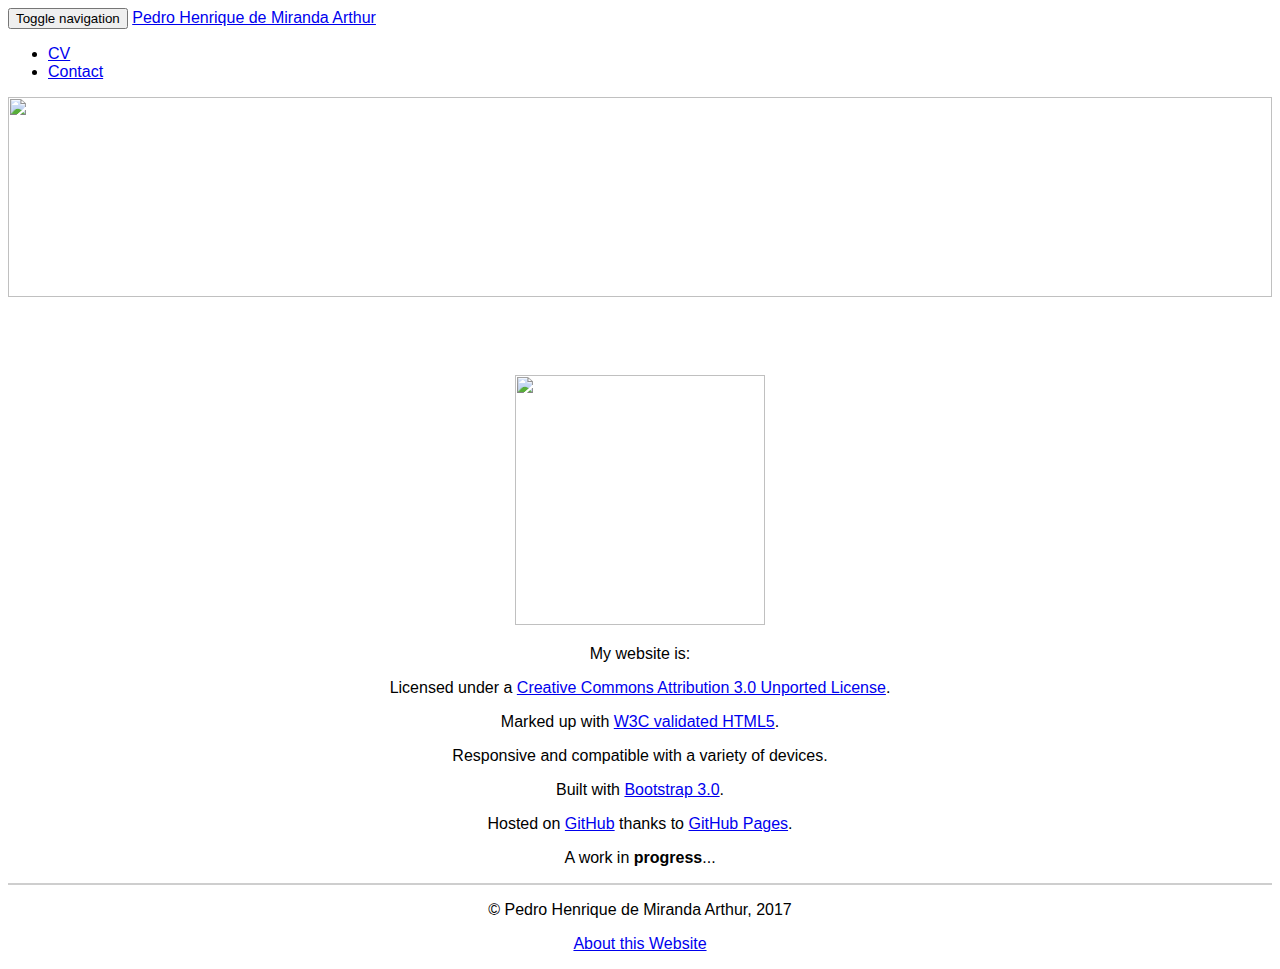
==== about.html @ 9eba4982 "Updating 'What Im studying' and adding christmas lights to the other pages" ====
<html lang="en">

<head>
  <meta http-equiv="Content-Type" content="text/html; charset=UTF-8">
  <meta name="viewport" content="width=device-width,initial-scale=1.0">
  <title>PHMA</title>
  <link rel="stylesheet" type="text/css" href="css/bootstrap.css" />
  <link rel="stylesheet" type="text/css" href="css/bootstrap.min.css" />
  <link rel="stylesheet" type="text/css" href="css/bootstrap-theme.css" />
  <link rel="stylesheet" type="text/css" href="css/font-awesome.css" />
  <link rel="stylesheet" type="text/css" href="css/font-awesome.min.css" />

  <link rel="stylesheet" type="text/css" href="css/style.css" />
  <script type="text/javascript" src="js/jquery-1.11.1.min.js"></script>
  <script type="text/javascript" src="js/bootstrap.js"></script>
  <script type="text/javascript" src="js/bootstrap.min.js"></script>

</head>

<body class="well">

  <nav class="navbar navbar-default navbar-fixed-top">
	<div class="container-fluid">
	  <div class="navbar-header">
		<button type="button" class="navbar-toggle collapsed" data-toggle="collapse" data-target="#navbar" aria-expanded="false" aria-controls="navbar">
		  <span class="sr-only">Toggle navigation</span>
		  <i class="fa fa-bars" aria-hidden="true"></i>
		</button>
		<a class="navbar-brand" href="index.html" id="logo">Pedro Henrique de Miranda Arthur</a>
	  </div>
	  <div id="navbar" class="navbar-collapse collapse">
		<ul class="nav navbar-nav navbar-left">
		</ul>
		<ul class="nav navbar-nav navbar-right">
		  <li><a href="cv.html">CV</a></li>
		  <li><a href="contact.html">Contact</a></li>
		</ul>
	  </div><!--/.nav-collapse -->
	</div>
  </nav>
  
    <div class="row">
	<div class="col-md-12">
		<img src="https://media.giphy.com/media/A27PZDSLuK6ys/giphy.gif" style="width: 100%; height:200px;" />
	</div>
  </div>

  <br/>
  
  <div class="row" style="margin-top: 60px;">
  
	<div class="col-md-3">
	</div>
	
	<div class="col-md-6">
	<img src="img/pedro.jpg" class="img-circle pedro-img" />
	
	<div align="center" style="margin-top: 20px">
	<p>My website is:</p>
	
		<p>Licensed under a <a href="https://creativecommons.org/licenses/by/3.0/deed.en_US" target="_blank">Creative Commons Attribution 3.0 Unported License</a>.</p>
		<p>Marked up with <a href="https://validator.w3.org" target="_blank">W3C validated HTML5</a>.</p>
		<p>Responsive and compatible with a variety of devices.</p>
		<p>Built with <a href="http://getbootstrap.com/" target="_blank">Bootstrap 3.0</a>.</p>
		<p>Hosted on <a href="https://github.com/" target="_blank">GitHub</a> thanks to <a href="https://pages.github.com/" target="_blank">GitHub Pages</a>.</p>
		<p>A work in <b>progress</b>...</p>		
		<hr/ style="border: 1pt solid #cecece;">
	</div>
		
	</div>
	
	<div class="col-md-3">
	</div>
	
  </div>


  <div class="row" align="center">
	  <p>© Pedro Henrique de Miranda Arthur, 2017</p>
	  <p><a href="about.html">About this Website</a></p>
  </div>

</body>



</html>
---- css/style.css ----
body{
	font-family: "Trebuchet MS", Helvetica, sans-serif ;
}

h1{
	text-align: center;
}

h3{
	text-align: center;
}

h5{
	margin-top: 20px;
	text-align: center;
}

.pedro-img{
	height: 250px; 
	width: auto; 
	display: block;
	margin: 0 auto;
}

.social {
	margin-top: 20px;
	-webkit-transform: scale(1);
	transform: scale(1);
	-webkit-transition: .3s ease-in-out;
	transition: .3s ease-in-out;
	height: 30px;
	width: 30px;
}

.social:hover{
	-webkit-transform: scale(1.3);
	transform: scale(1.3);
}

.social-link{
	margin-top: -35px; 
	margin-left: 40px;
}

.mackenzie {
	-webkit-transform: scale(1);
	transform: scale(1);
	-webkit-transition: .3s ease-in-out;
	transition: .3s ease-in-out;
	height: 25px;
	width: auto;
}

.mackenzie:hover{
	-webkit-transform: scale(1.3);
	transform: scale(1.3);
}

.microsoft {
	-webkit-transform: scale(1);
	transform: scale(1);
	-webkit-transition: .3s ease-in-out;
	transition: .3s ease-in-out;
	height: 50px;
	width: 50px;
	margin-left: 20px;
	margin-top: 10px;
}

.microsoft:hover{
	-webkit-transform: scale(1.3);
	transform: scale(1.3);
}

.certifications{
	margin-left: 20px;
	-webkit-transform: scale(1);
	transform: scale(1);
	-webkit-transition: .3s ease-in-out;
	transition: .3s ease-in-out;
}

.certifications:hover{
	-webkit-transform: scale(1.1);
	transform: scale(1.1);
}

.fa-trophy{
	color: #e5ad00;
}

.fa-graduation-cap{
	color: black;
}

.fa-desktop{
	color: #c7c7c7;
}

.fa-certificate{
	color: #df7979;
}

.fa-mobile{
	color: #333333;
	font-size: 24px;
}

.fa-cloud{
	color: #ffffff;
}

.fa-laptop{
	color: #b0b0b0;
}

.fa-language{
	color: #33a9f0;
}

.fa-pencil{
	color: #ffbf45;
}

/* Large Devices, Wide Screens */
@media only screen and (max-width : 1200px) {

}

/* Medium Devices, Desktops */
@media only screen and (max-width : 992px) {

}

/* Small Devices, Tablets */
@media only screen and (max-width : 768px) {
	.pedro-img{
		display: block;
		margin: 0 auto;
		height: 200px;
	  }
	#logo{
		font-size: 	14px;
	}
	.microsoft{
		display: block;
		margin: 0 auto;
	}
	h2{
		text-align: center;
	}
}

/* Extra Small Devices, Phones */ 
@media only screen and (max-width : 480px) {
	.pedro-img{
		display: block;
		margin: 0 auto;
		height: 200px;
	  }
	  #logo{
		font-size: 	14px;
	}
	.microsoft{
		display: block;
		margin: 0 auto;
	}
	h2{
		text-align: center;
	}
	#infos p{
		text-align: center;
	}
	#infos h2{
		text-align: center;
	}
	#infos h4{
		text-align: center;
	}
	#work-title{
		text-align: center;
	}
	#infos p{
		margin-left: 20px;
	}
}

/* Custom, iPhone Retina */ 
@media only screen and (max-width : 320px) {
	.pedro-img{
		display: block;
		margin: 0 auto;
		height: 200px;
	  }
	.social-link{
		display: none;
	}
	.contact{
		text-align: center;
	}
	#logo{
		font-size: 	14px;
	}
	.microsoft{
		display: block;
		margin: 0 auto;
	}
	h2{
		text-align: center;
	}
	#infos h4,p{
		text-align: center;
	}
	#work-title{
		text-align: center;
	}
	#infos p{
		margin-left: 20px;
	}
	#txtKnwolegde{
		font-size: 20pt;
	}
}
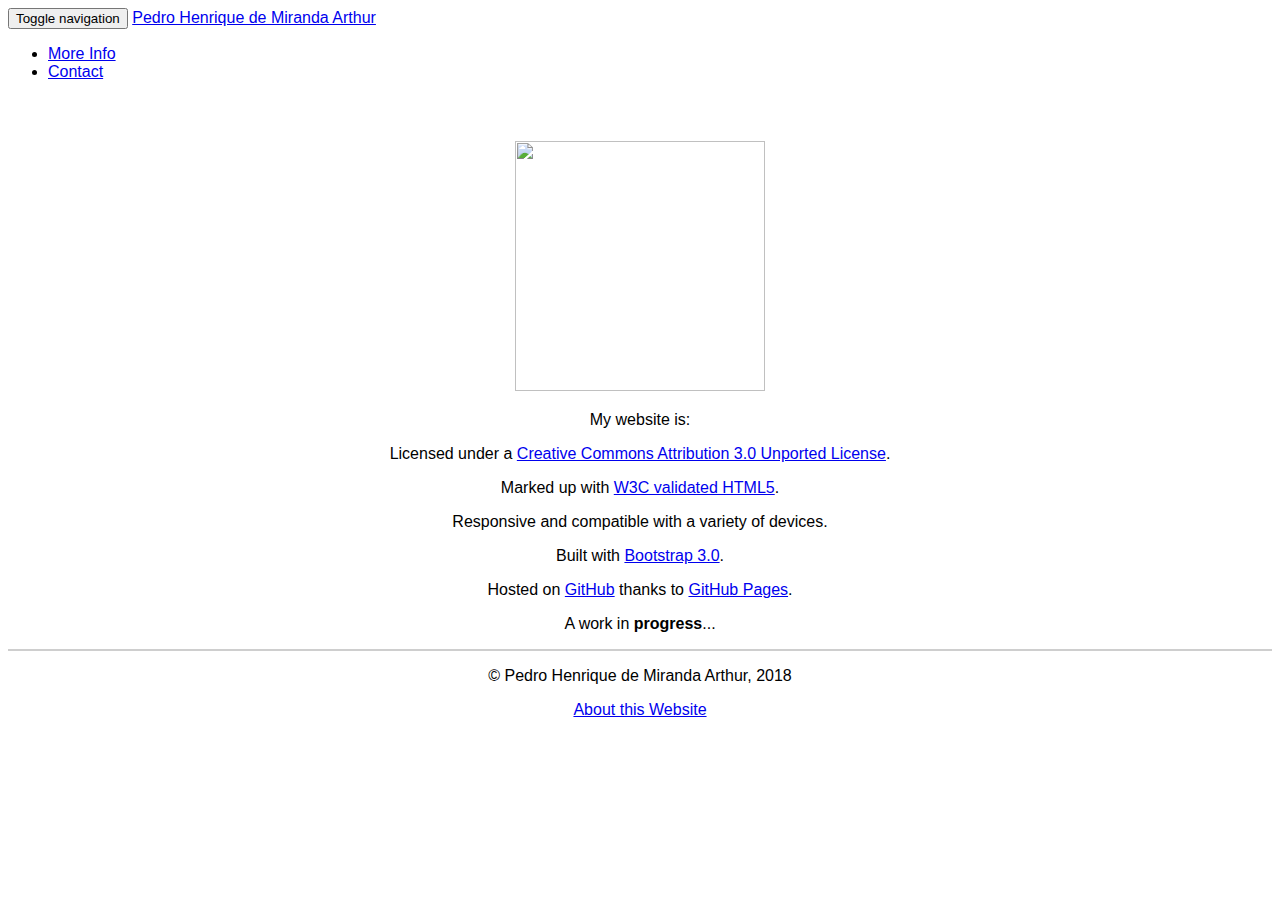
==== commit 2613dfad: "Fixing broken link" ====
--- a/about.html
+++ b/about.html
@@ -32,20 +32,12 @@
 		<ul class="nav navbar-nav navbar-left">
 		</ul>
 		<ul class="nav navbar-nav navbar-right">
-		  <li><a href="cv.html">CV</a></li>
+		  <li><a href="moreInfo.html">More Info</a></li>
 		  <li><a href="contact.html">Contact</a></li>
 		</ul>
 	  </div><!--/.nav-collapse -->
 	</div>
   </nav>
-  
-    <div class="row">
-	<div class="col-md-12">
-		<img src="https://media.giphy.com/media/A27PZDSLuK6ys/giphy.gif" style="width: 100%; height:200px;" />
-	</div>
-  </div>
-
-  <br/>
   
   <div class="row" style="margin-top: 60px;">
   
@@ -76,7 +68,7 @@
 
 
   <div class="row" align="center">
-	  <p>© Pedro Henrique de Miranda Arthur, 2017</p>
+	  <p>© Pedro Henrique de Miranda Arthur, 2018</p>
 	  <p><a href="about.html">About this Website</a></p>
   </div>
 
--- a/css/style.css
+++ b/css/style.css
@@ -122,6 +122,32 @@
 	color: #ffbf45;
 }
 
+.fa-hand-o-right{
+	font-size: 12pt;
+}
+
+#titles{
+	text-align: center;
+}
+
+#currentlyStudying{
+	text-align: right;
+}
+
+.fa-book{
+	color: #e36a6a;
+}
+
+.img-book{
+	height: 200px;
+	width: 150px;
+}
+
+.fa-question-circle{
+	color: #81b9ec;
+	font-weigth: bold;
+}
+
 /* Large Devices, Wide Screens */
 @media only screen and (max-width : 1200px) {
 
@@ -149,6 +175,9 @@
 	h2{
 		text-align: center;
 	}
+	#currentlyStudying{
+		text-align: center;
+	}
 }
 
 /* Extra Small Devices, Phones */ 
@@ -183,6 +212,9 @@
 	#infos p{
 		margin-left: 20px;
 	}
+	#currentlyStudying{
+		text-align: center;
+	}
 }
 
 /* Custom, iPhone Retina */ 
@@ -220,4 +252,62 @@
 	#txtKnwolegde{
 		font-size: 20pt;
 	}
-}+	#currentlyStudying{
+		text-align: center;
+	}
+}
+
+.xmas{
+	width:100%;
+	margin: 0 auto;
+	text-align: center;
+	color:#313131;
+	font-size:45px;
+	font-weight: bold;
+	-webkit-animation:colorchange 5s infinite alternate;
+}
+
+@-webkit-keyframes colorchange {
+      0% {
+        color: #ff4848;
+      }
+      
+      10% {
+        color: #41f63b;
+      }
+      
+      20% {
+        color: #ff4848;
+      }
+      
+      30% {
+        color: #41f63b;
+      }
+      
+      40% {
+        color: #ff4848;
+      }
+      
+      50% {
+        color: #41f63b;
+      }
+      
+      60% {
+        color: #ff4848;
+      }
+      
+      70% {
+        color: #41f63b;
+      }
+      80% {
+        color: #ff4848;
+      }
+      
+      90% {
+        color: #41f63b;
+      }
+      
+      100% {
+        color: #ff4848;
+      }
+    }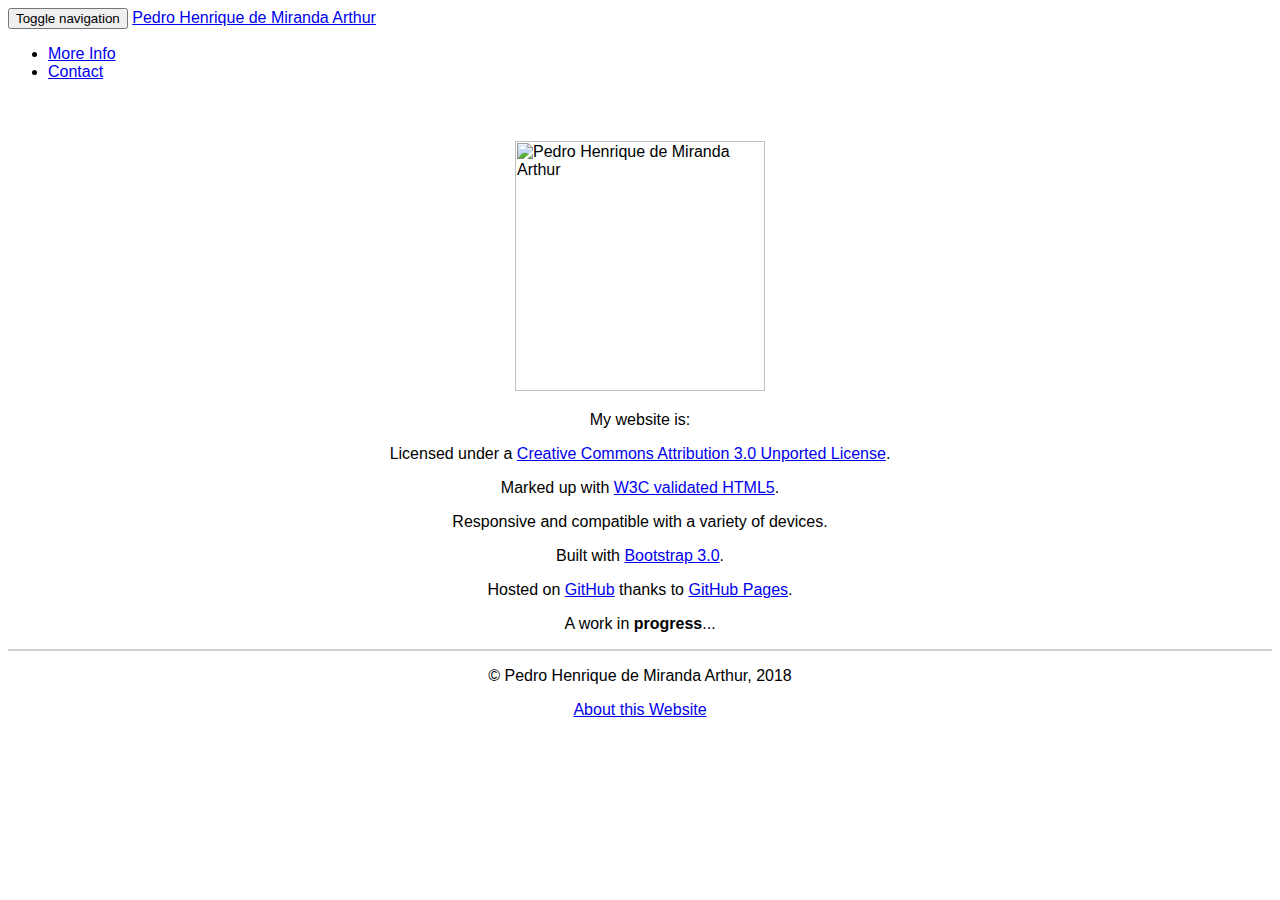
==== commit d4072e40: "alt" ====
--- a/about.html
+++ b/about.html
@@ -1,76 +1,95 @@
 <html lang="en">
 
 <head>
-  <meta http-equiv="Content-Type" content="text/html; charset=UTF-8">
-  <meta name="viewport" content="width=device-width,initial-scale=1.0">
-  <title>PHMA</title>
-  <link rel="stylesheet" type="text/css" href="css/bootstrap.css" />
-  <link rel="stylesheet" type="text/css" href="css/bootstrap.min.css" />
-  <link rel="stylesheet" type="text/css" href="css/bootstrap-theme.css" />
-  <link rel="stylesheet" type="text/css" href="css/font-awesome.css" />
-  <link rel="stylesheet" type="text/css" href="css/font-awesome.min.css" />
+	<title>PHMA</title>
+	<meta charset="utf-8">
+	<meta name="description" content="Pedro Henrique de Miranda Arthur">
+	<meta name="keywords" content="pedrohma95">
+	<meta name="author" content="Pedro Henrique de Miranda Arthur">
+	<meta http-equiv="Content-Type" content="text/html; charset=UTF-8">
+	<meta name="viewport" content="width=device-width,initial-scale=1.0">
+	<link rel="manifest" href="/manifest.webmanifest">
+	<link rel="stylesheet" type="text/css" href="css/bootstrap.css" />
+	<link rel="stylesheet" type="text/css" href="css/bootstrap.min.css" />
+	<link rel="stylesheet" type="text/css" href="css/bootstrap-theme.css" />
+	<link rel="stylesheet" type="text/css" href="css/font-awesome.css" />
+	<link rel="stylesheet" type="text/css" href="css/font-awesome.min.css" />
 
-  <link rel="stylesheet" type="text/css" href="css/style.css" />
-  <script type="text/javascript" src="js/jquery-1.11.1.min.js"></script>
-  <script type="text/javascript" src="js/bootstrap.js"></script>
-  <script type="text/javascript" src="js/bootstrap.min.js"></script>
+	<link rel="stylesheet" type="text/css" href="css/style.css" />
+	<script type="text/javascript" src="js/jquery-1.11.1.min.js"></script>
+	<script type="text/javascript" src="js/bootstrap.js"></script>
+	<script type="text/javascript" src="js/bootstrap.min.js"></script>
 
 </head>
 
 <body class="well">
 
-  <nav class="navbar navbar-default navbar-fixed-top">
-	<div class="container-fluid">
-	  <div class="navbar-header">
-		<button type="button" class="navbar-toggle collapsed" data-toggle="collapse" data-target="#navbar" aria-expanded="false" aria-controls="navbar">
-		  <span class="sr-only">Toggle navigation</span>
-		  <i class="fa fa-bars" aria-hidden="true"></i>
-		</button>
-		<a class="navbar-brand" href="index.html" id="logo">Pedro Henrique de Miranda Arthur</a>
-	  </div>
-	  <div id="navbar" class="navbar-collapse collapse">
-		<ul class="nav navbar-nav navbar-left">
-		</ul>
-		<ul class="nav navbar-nav navbar-right">
-		  <li><a href="moreInfo.html">More Info</a></li>
-		  <li><a href="contact.html">Contact</a></li>
-		</ul>
-	  </div><!--/.nav-collapse -->
+	<nav class="navbar navbar-default navbar-fixed-top">
+		<div class="container-fluid">
+			<div class="navbar-header">
+				<button type="button" class="navbar-toggle collapsed" data-toggle="collapse" data-target="#navbar" aria-expanded="false"
+				 aria-controls="navbar">
+					<span class="sr-only">Toggle navigation</span>
+					<i class="fa fa-bars" aria-hidden="true"></i>
+				</button>
+				<a class="navbar-brand" href="index.html" id="logo">Pedro Henrique de Miranda Arthur</a>
+			</div>
+			<div id="navbar" class="navbar-collapse collapse">
+				<ul class="nav navbar-nav navbar-left">
+				</ul>
+				<ul class="nav navbar-nav navbar-right">
+					<li>
+						<a href="moreInfo.html">More Info</a>
+					</li>
+					<li>
+						<a href="contact.html">Contact</a>
+					</li>
+				</ul>
+			</div>
+			<!--/.nav-collapse -->
+		</div>
+	</nav>
+
+	<div class="row" style="margin-top: 60px;">
+
+		<div class="col-md-3">
+		</div>
+
+		<div class="col-md-6">
+			<img src="img/pedro.jpg" alt="Pedro Henrique de Miranda Arthur" class="img-circle pedro-img" />
+
+			<div align="center" style="margin-top: 20px">
+				<p>My website is:</p>
+
+				<p>Licensed under a
+					<a href="https://creativecommons.org/licenses/by/3.0/deed.en_US" target="_blank">Creative Commons Attribution 3.0 Unported License</a>.</p>
+				<p>Marked up with
+					<a href="https://validator.w3.org" target="_blank">W3C validated HTML5</a>.</p>
+				<p>Responsive and compatible with a variety of devices.</p>
+				<p>Built with
+					<a href="http://getbootstrap.com/" target="_blank">Bootstrap 3.0</a>.</p>
+				<p>Hosted on
+					<a href="https://github.com/" target="_blank">GitHub</a> thanks to
+					<a href="https://pages.github.com/" target="_blank">GitHub Pages</a>.</p>
+				<p>A work in
+					<b>progress</b>...</p>
+				<hr/ style="border: 1pt solid #cecece;">
+			</div>
+
+		</div>
+
+		<div class="col-md-3">
+		</div>
+
 	</div>
-  </nav>
-  
-  <div class="row" style="margin-top: 60px;">
-  
-	<div class="col-md-3">
-	</div>
-	
-	<div class="col-md-6">
-	<img src="img/pedro.jpg" class="img-circle pedro-img" />
-	
-	<div align="center" style="margin-top: 20px">
-	<p>My website is:</p>
-	
-		<p>Licensed under a <a href="https://creativecommons.org/licenses/by/3.0/deed.en_US" target="_blank">Creative Commons Attribution 3.0 Unported License</a>.</p>
-		<p>Marked up with <a href="https://validator.w3.org" target="_blank">W3C validated HTML5</a>.</p>
-		<p>Responsive and compatible with a variety of devices.</p>
-		<p>Built with <a href="http://getbootstrap.com/" target="_blank">Bootstrap 3.0</a>.</p>
-		<p>Hosted on <a href="https://github.com/" target="_blank">GitHub</a> thanks to <a href="https://pages.github.com/" target="_blank">GitHub Pages</a>.</p>
-		<p>A work in <b>progress</b>...</p>		
-		<hr/ style="border: 1pt solid #cecece;">
-	</div>
-		
-	</div>
-	
-	<div class="col-md-3">
-	</div>
-	
-  </div>
 
 
-  <div class="row" align="center">
-	  <p>© Pedro Henrique de Miranda Arthur, 2018</p>
-	  <p><a href="about.html">About this Website</a></p>
-  </div>
+	<div class="row" align="center">
+		<p>© Pedro Henrique de Miranda Arthur, 2018</p>
+		<p>
+			<a href="about.html">About this Website</a>
+		</p>
+	</div>
 
 </body>
 
--- a/css/style.css
+++ b/css/style.css
@@ -148,6 +148,10 @@
 	font-weigth: bold;
 }
 
+.progress-bar-pl{
+	background: #EAE19E;
+}
+
 /* Large Devices, Wide Screens */
 @media only screen and (max-width : 1200px) {
 
@@ -256,58 +260,3 @@
 		text-align: center;
 	}
 }
-
-.xmas{
-	width:100%;
-	margin: 0 auto;
-	text-align: center;
-	color:#313131;
-	font-size:45px;
-	font-weight: bold;
-	-webkit-animation:colorchange 5s infinite alternate;
-}
-
-@-webkit-keyframes colorchange {
-      0% {
-        color: #ff4848;
-      }
-      
-      10% {
-        color: #41f63b;
-      }
-      
-      20% {
-        color: #ff4848;
-      }
-      
-      30% {
-        color: #41f63b;
-      }
-      
-      40% {
-        color: #ff4848;
-      }
-      
-      50% {
-        color: #41f63b;
-      }
-      
-      60% {
-        color: #ff4848;
-      }
-      
-      70% {
-        color: #41f63b;
-      }
-      80% {
-        color: #ff4848;
-      }
-      
-      90% {
-        color: #41f63b;
-      }
-      
-      100% {
-        color: #ff4848;
-      }
-    }